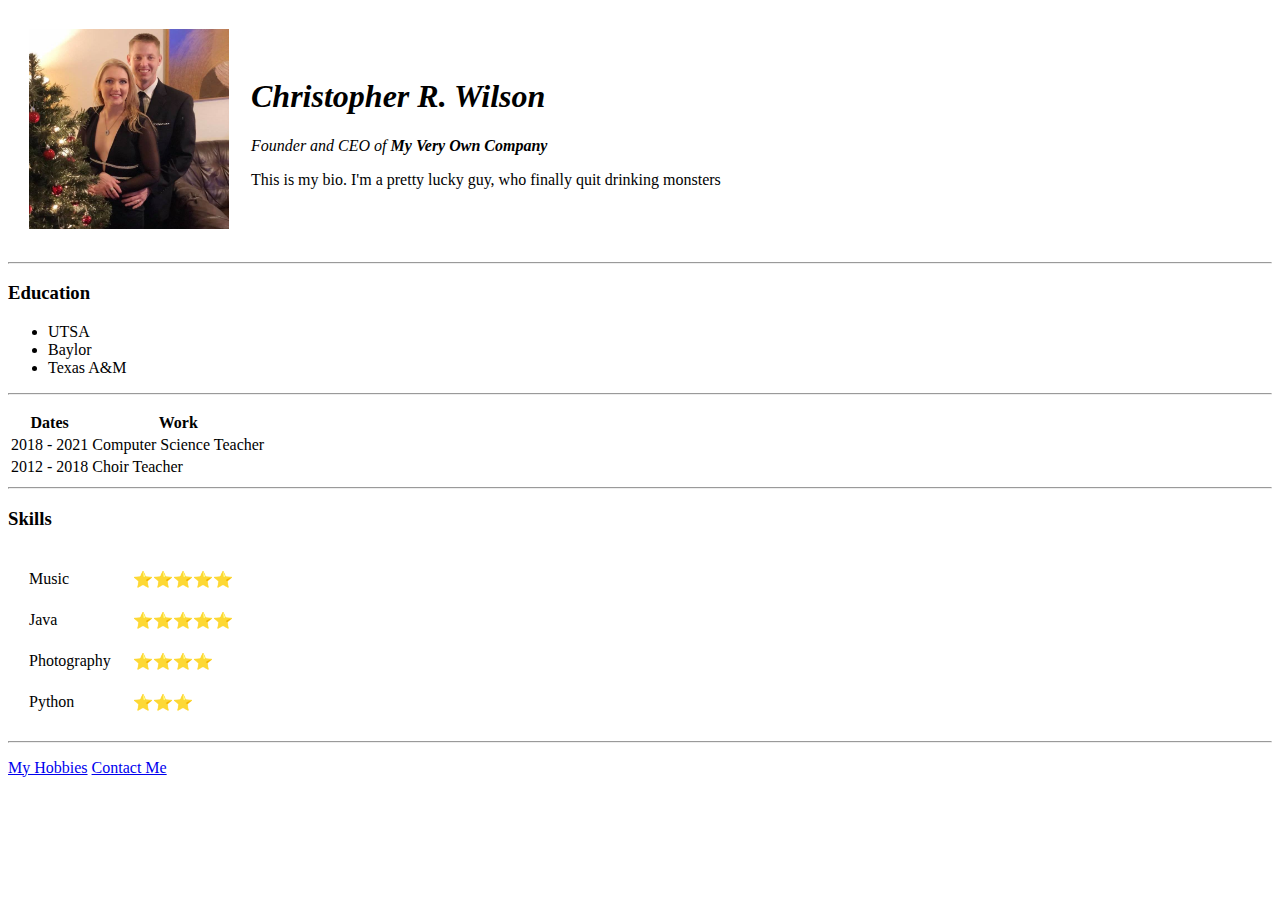
==== index.html @ ab4bfa4e "Add initial cv website files" ====
<!DOCTYPE html>
<html lang = "en">


<head>
    <meta charset = "UTF-8">
    <title>Chris's Personal Site</title>
</head>


<body>
<table cellspacing = "20">
    <tr>
        <td><img src = "NewYearsEve.jpg" width = "200" alt = "Chris profile picture"</td>
        <td><h1><em><strong>Christopher R. Wilson</strong></em></h1>
            <p><em>Founder and CEO of <strong>My Very Own Company</strong></em></p>
            <p>This is my bio. I'm a pretty lucky guy, who finally quit drinking monsters</p></td>
    </tr>
</table>


<hr>
<h3>Education</h3>
<ul>
    <li>UTSA</li>
    <li>Baylor</li>
    <li>Texas A&M</li>
</ul>
<hr>
<p></p>
<table>
    <thead>
    <tr>
        <th>Dates</th>
        <th>Work</th>
    </tr>
    </thead>
    <tbody>
    <tr>
        <td>2018 - 2021</td>
        <td>Computer Science Teacher</td>
    </tr>
    <tr>
        <td>2012 - 2018</td>
        <td>Choir Teacher</td>
    </tr>

    </tbody>
</table>
<hr>

<h3>Skills</h3>

<table cellspacing = "20">
    <tr>
        <td>Music</td>
        <td>⭐⭐⭐⭐⭐</td>
    </tr>
    <tr>
        <td>Java</td>
        <td>⭐⭐⭐⭐⭐</td>
    </tr>
    <tr>
        <td>Photography</td>
        <td>⭐⭐⭐⭐</td>
    </tr>
    <tr>
        <td>Python</td>
        <td>⭐⭐⭐</td>
    </tr>
</table>


<hr>
<p><a href = "Hobbies.html">My Hobbies</a>
    <a href = "ContactMe.html">Contact Me</a></p>


</body>
</html>
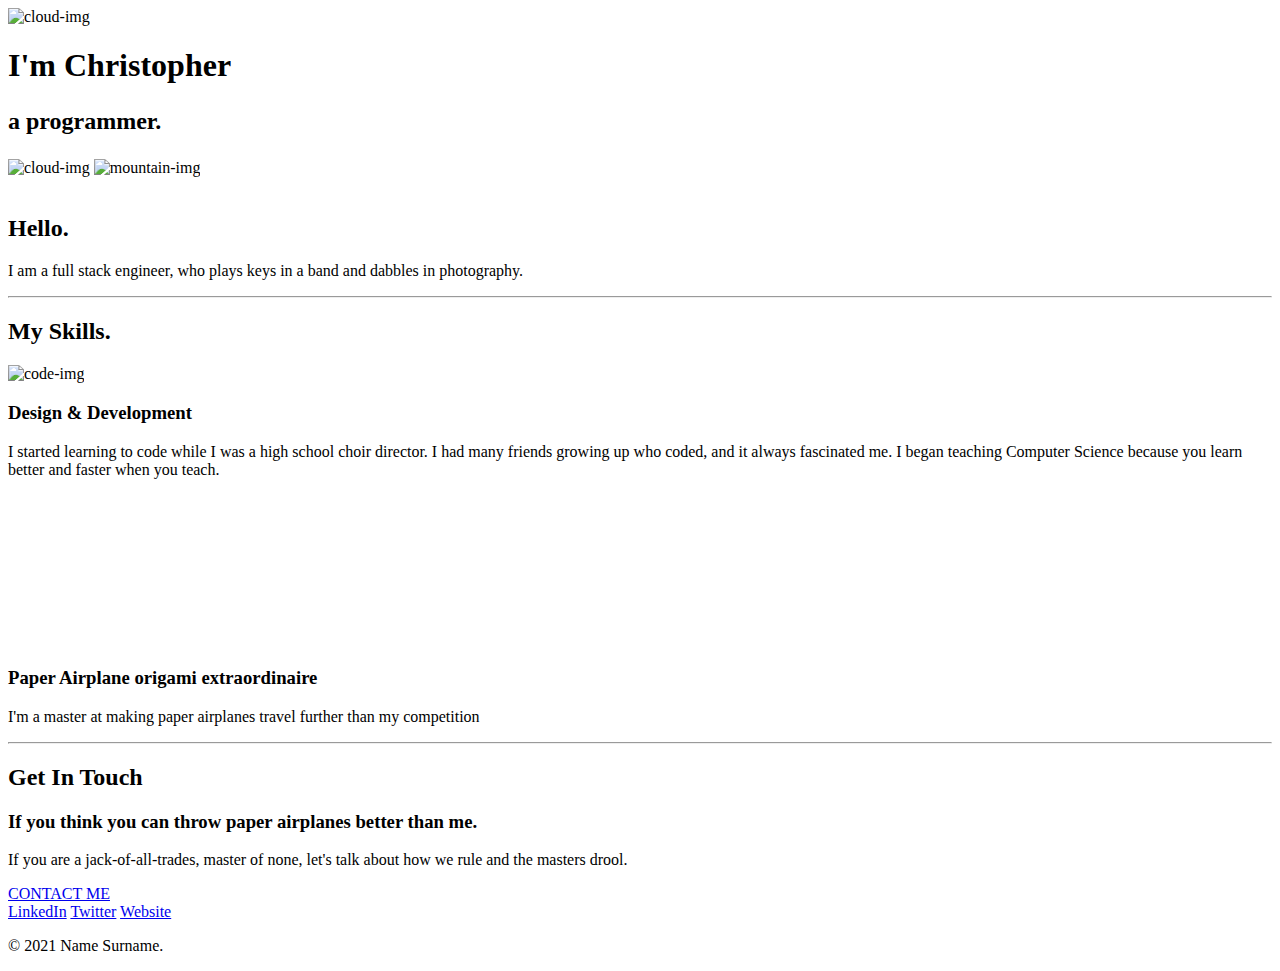
==== commit 90129722: "Add files via upload" ====
--- a/index.html
+++ b/index.html
@@ -1,79 +1,59 @@
 <!DOCTYPE html>
 <html lang = "en">
+<head>
+    <meta charset = "UTF-8">
+    <title>Chris Wilson</title>
+    <link href = "css/styles.css" rel = "stylesheet">
+    <link href = "/Personal%20Site/NewYearsEve.jpg" rel = "icon">
+</head>
+<body>
+    <div class = "top-container">
+        <img alt = "cloud-img" class = "top-cloud" src = "images/cloud.png">
+        <h1>I'm Christopher</h1>
+        <h2><p class = "programmer">a <span class = "pro">pro</span>grammer.</p></h2>
+        <img alt = "cloud-img" class = "bottom-cloud" src = "images/cloud.png">
+        <img alt = "mountain-img" src = "images/mountain.png">
+    </div>
+
+    <div class="middle-container">
+        <div class="profile">
+            <img alt="" src="/me%20at%20halloween%20(2)-modified.png">
+            <h2>Hello.</h2>
+            <p class="intro">I am a full stack engineer, who plays keys in a band and dabbles in photography.</p>
+        </div>
+        <hr>
+        <div class="skills">
+            <h2>My Skills.</h2>
+            <div class="skill-row">
+                <img alt="code-img" class="code-img"  src="/coding%20pic.jpg">
+                <h3>Design & Development</h3>
+                <p>I started learning to code while I was a high school choir director. I had many friends growing up who
+                   coded, and it always fascinated me. I began teaching Computer Science because you learn better and faster
+                   when you teach.</p>
+            </div>
+            <div class="skill-row">
+                <iframe alt="" class="airplane-img" src="https://giphy.com/embed/l3UchVwKGivcSyTaE"  frameBorder="0" class="giphy-embed" allowFullScreen></iframe>
+<!--                <img alt="" class="airplane-img" src="">-->
+                <h3>Paper Airplane origami extraordinaire</h3>
+                <p>I'm a master at making paper airplanes travel further than my competition</p>
+            </div>
+        </div>
+        <hr>
+        <div class="contact-me">
+            <h2>Get In Touch</h2>
+            <h3>If you think you can throw paper airplanes better than me.</h3>
+            <p class="contact-message">If you are a jack-of-all-trades, master of none, let's talk about how we rule and the masters drool.</p>
+            <a class="btn" href="mailto:crwilson1@hotmail.com">CONTACT ME</a>
+        </div>
+    </div>
 
 
-<head>
-    <meta charset = "UTF-8">
-    <title>Chris's Personal Site</title>
-</head>
-
-
-<body>
-<table cellspacing = "20">
-    <tr>
-        <td><img src = "NewYearsEve.jpg" width = "200" alt = "Chris profile picture"</td>
-        <td><h1><em><strong>Christopher R. Wilson</strong></em></h1>
-            <p><em>Founder and CEO of <strong>My Very Own Company</strong></em></p>
-            <p>This is my bio. I'm a pretty lucky guy, who finally quit drinking monsters</p></td>
-    </tr>
-</table>
-
-
-<hr>
-<h3>Education</h3>
-<ul>
-    <li>UTSA</li>
-    <li>Baylor</li>
-    <li>Texas A&M</li>
-</ul>
-<hr>
-<p></p>
-<table>
-    <thead>
-    <tr>
-        <th>Dates</th>
-        <th>Work</th>
-    </tr>
-    </thead>
-    <tbody>
-    <tr>
-        <td>2018 - 2021</td>
-        <td>Computer Science Teacher</td>
-    </tr>
-    <tr>
-        <td>2012 - 2018</td>
-        <td>Choir Teacher</td>
-    </tr>
-
-    </tbody>
-</table>
-<hr>
-
-<h3>Skills</h3>
-
-<table cellspacing = "20">
-    <tr>
-        <td>Music</td>
-        <td>⭐⭐⭐⭐⭐</td>
-    </tr>
-    <tr>
-        <td>Java</td>
-        <td>⭐⭐⭐⭐⭐</td>
-    </tr>
-    <tr>
-        <td>Photography</td>
-        <td>⭐⭐⭐⭐</td>
-    </tr>
-    <tr>
-        <td>Python</td>
-        <td>⭐⭐⭐</td>
-    </tr>
-</table>
-
-
-<hr>
-<p><a href = "Hobbies.html">My Hobbies</a>
-    <a href = "ContactMe.html">Contact Me</a></p>
+    <div class="bottom-container">
+        <a class="footer-link" href="www.linkedin.com/in/christopher-wilson-5a9ba745">LinkedIn</a>
+        <a class="footer-link" href="https://twitter.com/">Twitter</a>
+        <a class="footer-link" href="https://www.appbrewery.co/">Website</a>
+        <p class="copyright">© 2021 Name Surname.</p>
+    </div>
 
 
 </body>
